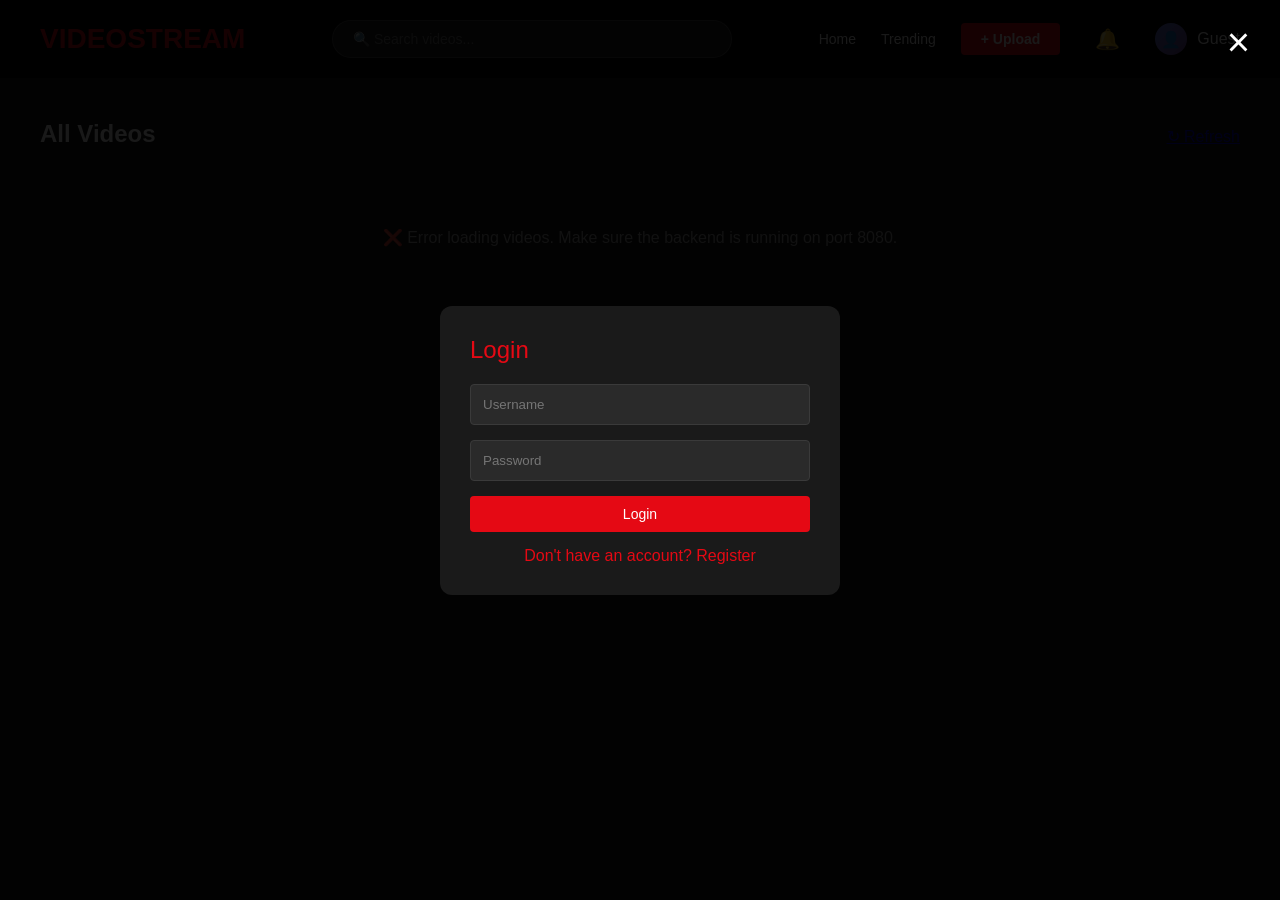
==== src/main/resources/static/index.html @ fa83cc8e "Bad Content in Comment field OK" ====
<!DOCTYPE html>
<html lang="en">
<head>
    <meta charset="UTF-8">
    <meta name="viewport" content="width=device-width, initial-scale=1.0">
    <title>VideoStream - Modern Video Platform</title>
    <link rel="stylesheet" href="css/style.css">
</head>
<body>
<!-- Navbar -->
<nav class="navbar">
    <div class="nav-brand" onclick="location.reload()">VIDEOSTREAM</div>
    <div class="nav-search">
        <input type="text" name="fakeuser" style="display:none" tabindex="-1">
        <input type="password" name="fakepass" style="display:none" tabindex="-1">
        <input type="search" id="searchInput" name="q-<?= Date.now() ?>" placeholder="🔍 Search videos..." onkeyup="searchVideos()" onkeydown="searchKeydown(event)" autocomplete="off" autocapitalize="off" autocorrect="off" spellcheck="false" tabindex="0">
    </div>
    <div class="nav-links">
        <a onclick="showCategory('all')">Home</a>
        <a onclick="showCategory('trending')">Trending</a>
        <a href="#" class="upload-btn-nav" onclick="openUploadModal()">+ Upload</a>
        <div class="notification-bell" id="notificationBell" onclick="toggleNotifications()">
            🔔
            <span class="notification-badge" id="notificationBadge" style="display: none;">0</span>
        </div>
        <div class="notifications-dropdown" id="notificationsDropdown">
            <div class="notif-header">
                <h4>Notifications</h4>
                <a onclick="markAllNotificationsRead()" style="color: #e50914; cursor: pointer; font-size: 12px;">Mark all read</a>
            </div>
            <div id="notificationsList" style="max-height: 400px; overflow-y: auto;"></div>
        </div>
        <div class="user-profile" onclick="toggleProfileDropdown()">
            <div class="user-avatar" id="userAvatar">👤</div>
            <span id="userName">Guest</span>
        </div>
        <div class="profile-dropdown" id="profileDropdown">
            <div style="padding:10px 20px;border-bottom:1px solid #333;display:flex;align-items:center;gap:10px;" id="dropdownUserInfo">
                <div class="user-avatar" id="dropdownAvatar" style="width:32px;height:32px;border-radius:50%;display:flex;align-items:center;justify-content:center;font-size:12px;font-weight:bold;color:#fff;flex-shrink:0;">👤</div>
                <div>
                    <div id="dropdownUserName" style="font-weight:600;">Guest</div>
                    <div style="font-size:11px;color:#888;" id="userEmail">Not logged in</div>
                </div>
            </div>
            <a id="myChannelLink" onclick="if(currentUser){window.location.href='profile.html?userId='+currentUser.id}else{showLogin()}">👤 My Channel</a>
            <a id="loginSignupLink" onclick="showLogin()">🔐 Login / Signup</a>
            <a id="logoutLink" onclick="logout()" style="display:none;">🚪 Logout</a>
        </div>
    </div>
</nav>

<!-- Hero Section -->
<!--
<div class="hero" id="heroSection">
    <div class="hero-content">
        <h1>Unlimited Videos</h1>
        <p>Watch anywhere. Upload anytime. AI-powered content moderation.</p>
        <button class="hero-upload-btn" onclick="openUploadModal()">📤 Upload Your First Video</button>
    </div>
</div>
-->
<div class="container">
    <div class="section" id="savedSection" style="display:none;">
        <div class="section-header">
            <h2 class="section-title">Saved Videos</h2>
        </div>
        <div id="savedContainer">
            <div class="loading">Loading saved videos...</div>
        </div>
    </div>

    <div class="section" id="historySection" style="display:none;">
        <div class="section-header">
            <h2 class="section-title">Watch History</h2>
        </div>
        <div id="historyContainer">
            <div class="loading">Loading history...</div>
        </div>
    </div>

    <div class="section" id="savedPlaylistsSection" style="display:none;">
        <div class="section-header">
            <h2 class="section-title">Saved Playlists</h2>
        </div>
        <div id="savedPlaylistsContainer">
            <div class="loading">Loading saved playlists...</div>
        </div>
    </div>

    <div class="section" id="playlistHistorySection" style="display:none;">
        <div class="section-header">
            <h2 class="section-title">Recent Playlists</h2>
        </div>
        <div id="playlistHistoryContainer">
            <div class="loading">Loading playlist history...</div>
        </div>
    </div>

    <div class="section">
        <div class="section-header">
            <h2 class="section-title" id="sectionTitle">All Videos</h2>
            <a href="#" class="section-link" onclick="refreshVideos()">↻ Refresh</a>
        </div>
        <div id="videosContainer">
            <div class="loading">Loading videos...</div>
        </div>
    </div>
</div>

<!-- Video Player Modal -->
<div id="videoPlayerModal" class="video-player-modal">
    <div class="player-container">
        <span class="close-player" onclick="closeVideoPlayer()">&times;</span>
        <video id="videoPlayer" controls>
            <source id="videoSource" src="" type="video/mp4">
        </video>
        <div class="player-info" id="playerInfo"></div>
        <div class="channel-info-bar">
            <div class="channel-details">
                <div class="channel-avatar" id="channelAvatar">👤</div>
                <div>
                    <div class="channel-name" id="channelName">Channel</div>
                    <div class="subscriber-count" id="subscriberCount">0 subscribers</div>
                </div>
            </div>
            <button class="subscribe-btn" id="subscribeBtn" onclick="subscribeChannel()">Subscribe</button>
        </div>
        <div class="video-actions">
            <div class="like-buttons">
                <div class="like-btn" onclick="likeVideo()">
                    👍 <span id="likeCount">0</span>
                </div>
                <div class="dislike-btn" onclick="dislikeVideo()">
                    👎 <span id="dislikeCount">0</span>
                </div>
            </div>
            <button class="report-btn" onclick="openReportModal()">🚩 Report</button>
            <button class="report-btn" id="playerPlaylistBtn" onclick="showAddToPlaylistModal(currentVideoId)" style="display:none;">📋 Playlist</button>
        </div>
        <div class="interaction-section" id="interactionSection">
            <div class="comments-section">
                <h4>💬 Comments</h4>
                <div class="comment-input">
                    <input type="text" id="commentInput" placeholder="Add a comment...">
                    <button class="btn-primary" onclick="addComment()">Post</button>
                </div>
                <div id="commentsList"></div>
            </div>
        </div>
    </div>
</div>

<!-- Upload Modal -->
<div id="uploadModal" class="modal">
    <span class="close-btn" onclick="closeUploadModal()">&times;</span>
    <div class="modal-content">
        <div class="modal-header">Upload Video</div>
        <div class="upload-area" id="uploadArea">
            <div style="font-size: 48px; margin-bottom: 10px;">📁</div>
            <div>Drag & drop a video file here</div>
            <div style="font-size: 12px; color: #aaa; margin: 10px 0;">or</div>
            <button class="btn-primary" onclick="document.getElementById('fileInput').click()">Browse Files</button>
            <input type="file" id="fileInput" style="display: none;" accept="video/*,.mp4,.mov,.avi,.mkv">
        </div>
        <div style="padding: 0 20px 10px;">
            <input type="text" id="uploadTitle" placeholder="Video title (required)" style="width:100%;padding:10px;margin-bottom:10px;border-radius:6px;border:1px solid #333;background:#1a1a2e;color:#fff;font-family:inherit;box-sizing:border-box;">
            <textarea id="uploadDescription" rows="3" placeholder="Add a description (optional) — use @username to mention users" style="width:100%;padding:10px;border-radius:6px;border:1px solid #333;background:#1a1a2e;color:#fff;resize:vertical;font-family:inherit;box-sizing:border-box;"></textarea>
            <div style="margin-top:8px;display:flex;gap:10px;align-items:center;">
                <label style="color:#aaa;font-size:13px;">Privacy:</label>
                <select id="uploadPrivacy" style="padding:6px 10px;border-radius:4px;border:1px solid #333;background:#1a1a2e;color:#fff;">
                    <option value="public">Public</option>
                    <option value="private">Private</option>
                    <option value="unlisted">Unlisted</option>
                </select>
            </div>
        </div>
        <div class="modal-buttons">
            <button class="btn-secondary" onclick="closeUploadModal()">Cancel</button>
            <button class="btn-primary" onclick="uploadFile()">Upload</button>
        </div>
    </div>
</div>

<!-- Login Modal -->
<div id="loginModal" class="auth-modal">
    <span class="close-btn" onclick="closeLoginModal()">&times;</span>
    <div class="auth-modal-content">
        <div class="auth-modal-header">Login</div>
        <input type="text" id="loginUsername" class="auth-input" placeholder="Username">
        <input type="password" id="loginPassword" class="auth-input" placeholder="Password">
        <button class="btn-primary" style="width: 100%;" onclick="login()">Login</button>
        <div style="margin-top: 15px; text-align: center;">
            <a onclick="showRegister()" style="color: #e50914; cursor: pointer;">Don't have an account? Register</a>
        </div>
    </div>
</div>

<!-- Register Modal -->
<div id="registerModal" class="auth-modal">
    <span class="close-btn" onclick="closeRegisterModal()">&times;</span>
    <div class="auth-modal-content">
        <div class="auth-modal-header">Register</div>
        <input type="text" id="regUsername" class="auth-input" placeholder="Username">
        <input type="email" id="regEmail" class="auth-input" placeholder="Email">
        <input type="password" id="regPassword" class="auth-input" placeholder="Password">
        <button class="btn-primary" style="width: 100%;" onclick="register()">Register</button>
        <div style="margin-top: 15px; text-align: center;">
            <a onclick="showLogin()" style="color: #e50914; cursor: pointer;">Already have an account? Login</a>
        </div>
    </div>
</div>

<!-- Report Modal -->
<div id="reportModal" class="auth-modal">
    <span class="close-btn" onclick="closeReportModal()">&times;</span>
    <div class="auth-modal-content">
        <div class="auth-modal-header">🚩 Report Video</div>
        <select id="reportReason" class="auth-input">
            <option value="SPAM">Spam or misleading</option>
            <option value="INAPPROPRIATE">Inappropriate content</option>
            <option value="COPYRIGHT">Copyright infringement</option>
            <option value="OTHER">Other</option>
        </select>
        <textarea id="reportDescription" class="auth-input" placeholder="Additional details..." rows="3" style="resize: vertical; min-height: 80px;"></textarea>
        <button class="btn-primary" style="width: 100%;" onclick="submitReport()">Submit Report</button>
    </div>
</div>

<script src="js/app.js?v=4"></script>
</body>
</html>
---- src/main/resources/static/css/style.css ----
* {
    margin: 0;
    padding: 0;
    box-sizing: border-box;
}

body {
    font-family: 'Netflix Sans', 'Helvetica Neue', Helvetica, Arial, sans-serif;
    background: #141414;
    color: #fff;
    overflow-x: hidden;
}

/* Header / Navbar */
.navbar {
    position: fixed;
    top: 0;
    width: 100%;
    background: linear-gradient(to bottom, rgba(0,0,0,0.95) 0%, rgba(0,0,0,0.85) 100%);
    padding: 20px 40px;
    z-index: 1000;
    display: flex;
    justify-content: space-between;
    align-items: center;
    transition: all 0.3s ease;
    backdrop-filter: blur(10px);
}

.nav-brand {
    font-size: 28px;
    font-weight: bold;
    color: #e50914;
    text-decoration: none;
    cursor: pointer;
}

.nav-search {
    flex: 1;
    max-width: 400px;
    margin: 0 40px;
}

.nav-search input {
    width: 100%;
    padding: 10px 20px;
    background: rgba(255,255,255,0.1);
    border: 1px solid rgba(255,255,255,0.2);
    border-radius: 25px;
    color: white;
    font-size: 14px;
    transition: all 0.3s;
}

.nav-search input:focus {
    outline: none;
    background: rgba(255,255,255,0.2);
    border-color: #e50914;
}

.nav-links {
    display: flex;
    gap: 25px;
    align-items: center;
}

.nav-links a {
    color: #fff;
    text-decoration: none;
    font-size: 14px;
    transition: color 0.3s;
    cursor: pointer;
}

.nav-links a:hover {
    color: #e50914;
}

.upload-btn-nav {
    background: #e50914;
    padding: 8px 20px;
    border-radius: 4px;
    font-weight: bold;
}

.user-profile {
    display: flex;
    align-items: center;
    gap: 10px;
    cursor: pointer;
    position: relative;
}

.user-avatar {
    width: 32px;
    height: 32px;
    background: linear-gradient(135deg, #667eea, #764ba2);
    border-radius: 50%;
    display: flex;
    align-items: center;
    justify-content: center;
    font-weight: bold;
}

.profile-dropdown {
    position: absolute;
    top: 50px;
    right: 0;
    background: rgba(0,0,0,0.95);
    border-radius: 8px;
    padding: 10px 0;
    min-width: 200px;
    display: none;
    z-index: 1001;
}

.profile-dropdown.show {
    display: block;
}

.profile-dropdown a {
    display: block;
    padding: 10px 20px;
    color: white;
    text-decoration: none;
    font-size: 14px;
    cursor: pointer;
}

.profile-dropdown a:hover {
    background: rgba(255,255,255,0.1);
}

/* Main Container */
.container {
    padding-top: 80px;
    padding-bottom: 40px;
}

/* Hero Section */
.hero {
    height: 60vh;
    background: linear-gradient(135deg, #667eea 0%, #764ba2 100%);
    margin-bottom: 40px;
    position: relative;
    display: flex;
    align-items: center;
    justify-content: center;
    text-align: center;
}

.hero-content {
    z-index: 2;
}

.hero h1 {
    font-size: 56px;
    margin-bottom: 16px;
    animation: fadeInUp 0.8s ease;
}

.hero p {
    font-size: 20px;
    margin-bottom: 30px;
    opacity: 0.9;
}

.hero-upload-btn {
    background: #e50914;
    color: white;
    border: none;
    padding: 15px 40px;
    font-size: 18px;
    border-radius: 4px;
    cursor: pointer;
    transition: transform 0.2s;
}

.hero-upload-btn:hover {
    transform: scale(1.05);
}

/* Sections */
.section {
    margin: 40px 40px;
}

.section-header {
    display: flex;
    justify-content: space-between;
    align-items: baseline;
    margin-bottom: 20px;
}

.section-title {
    font-size: 24px;
    font-weight: bold;
}

/* Video Grid */
.videos-grid {
    display: grid;
    grid-template-columns: repeat(auto-fill, minmax(280px, 1fr));
    gap: 25px;
}

.video-card {
    position: relative;
    border-radius: 8px;
    overflow: hidden;
    cursor: pointer;
    transition: transform 0.3s ease, box-shadow 0.3s ease;
    background: #1a1a1a;
}

.video-card:hover {
    transform: scale(1.08);
    z-index: 10;
    box-shadow: 0 10px 30px rgba(0,0,0,0.5);
    transition: transform 0.2s ease, box-shadow 0.2s ease;
}

.video-card::before {
    content: '';
    position: absolute;
    top: 0;
    left: 0;
    right: 0;
    bottom: 0;
    background: linear-gradient(to bottom, transparent 50%, rgba(0,0,0,0.8) 100%);
    z-index: 1;
    opacity: 0;
    transition: opacity 0.3s ease;
    pointer-events: none;
}

.video-card:hover::before {
    opacity: 1;
}

.video-thumbnail {
    position: relative;
    aspect-ratio: 16/9;
    overflow: hidden;
    background: #0a0a0a;
    display: flex;
    align-items: center;
    justify-content: center;
}

.video-thumbnail img {
    width: 100%;
    height: 100%;
    object-fit: cover;
    transition: transform 0.5s ease;
}

.video-card:hover .video-thumbnail img {
    transform: scale(1.15);
}

/* YouTube-like preview overlay */
.preview-overlay {
    position: absolute;
    top: 0;
    left: 0;
    width: 100%;
    height: 100%;
    background: rgba(0,0,0,0.3);
    display: flex;
    align-items: center;
    justify-content: center;
    opacity: 0;
    transition: opacity 0.3s ease;
    z-index: 3;
}

.video-card:hover .preview-overlay {
    opacity: 1;
}

.preview-overlay::before {
    content: "▶ PREVIEW";
    background: rgba(229, 9, 20, 0.9);
    color: white;
    padding: 8px 16px;
    border-radius: 4px;
    font-size: 12px;
    font-weight: bold;
    transform: scale(0.8);
    transition: transform 0.3s ease;
}

.video-card:hover .preview-overlay::before {
    transform: scale(1);
}

/* Video info expand on hover */
.video-card:hover .video-info {
    background: #222;
    padding-bottom: 16px;
}

/* Shimmer effect for preview simulation */
.video-card:hover .video-thumbnail::after {
    content: '';
    position: absolute;
    top: 0;
    left: -100%;
    width: 100%;
    height: 100%;
    background: linear-gradient(90deg, transparent, rgba(255,255,255,0.1), transparent);
    animation: shimmer 1.5s infinite;
    z-index: 2;
}

@keyframes shimmer {
    0% { left: -100%; }
    100% { left: 100%; }
}

/* Hover preview animation */
@keyframes hoverPreview {
    0%, 100% { transform: scale(1); }
    50% { transform: scale(1.05); }
}

.video-card.hover-preview .video-thumbnail img {
    animation: hoverPreview 0.8s ease infinite;
}

.play-overlay {
    position: absolute;
    top: 50%;
    left: 50%;
    transform: translate(-50%, -50%);
    width: 60px;
    height: 60px;
    background: rgba(229, 9, 20, 0.9);
    border-radius: 50%;
    display: flex;
    align-items: center;
    justify-content: center;
    opacity: 0;
    transition: opacity 0.3s ease;
    z-index: 2;
}

.play-overlay::before {
    content: "▶";
    font-size: 24px;
    color: white;
    margin-left: 4px;
}

.video-card:hover .play-overlay {
    opacity: 1;
}

.status-badge {
    position: absolute;
    top: 10px;
    right: 10px;
    padding: 4px 10px;
    border-radius: 4px;
    font-size: 11px;
    font-weight: bold;
    z-index: 2;
}

.status-approved { background: #4caf50; }
.status-published { background: #2196f3; }
.status-pending { background: #ff9800; }
.status-rejected { background: #f44336; }

.video-info {
    padding: 12px;
}

.video-title {
    font-size: 14px;
    font-weight: 600;
    margin-bottom: 6px;
    white-space: nowrap;
    overflow: hidden;
    text-overflow: ellipsis;
}

.video-meta {
    display: flex;
    gap: 12px;
    font-size: 12px;
    color: #aaa;
}

.channel-row {
    display: flex;
    align-items: center;
    gap: 8px;
    margin: 6px 0;
    cursor: pointer;
    transition: opacity 0.2s;
}
.channel-row:hover {
    opacity: 0.8;
}
.channel-avatar {
    width: 28px;
    height: 28px;
    border-radius: 50%;
    display: flex;
    align-items: center;
    justify-content: center;
    font-size: 12px;
    font-weight: bold;
    color: #fff;
    flex-shrink: 0;
}
.channel-name {
    font-size: 13px;
    color: #ccc;
    font-weight: 500;
    white-space: nowrap;
    overflow: hidden;
    text-overflow: ellipsis;
}

/* Video Player Modal */
.video-player-modal {
    display: none;
    position: fixed;
    top: 0;
    left: 0;
    width: 100%;
    height: 100%;
    background: rgba(0,0,0,0.95);
    z-index: 2000;
    overflow-y: auto;
}

.player-container {
    max-width: 1200px;
    margin: 40px auto;
    position: relative;
}

.player-container video {
    width: 100%;
    border-radius: 8px;
}

.close-player {
    position: absolute;
    top: -30px;
    right: 0;
    font-size: 30px;
    cursor: pointer;
    color: white;
}

.player-info {
    margin-top: 20px;
    color: white;
}

/* Comments & Likes Section */
.interaction-section {
    margin-top: 30px;
    padding: 20px;
    background: #1a1a1a;
    border-radius: 8px;
}

.like-buttons {
    display: flex;
    gap: 20px;
    margin-bottom: 20px;
}

.like-btn, .dislike-btn {
    display: flex;
    align-items: center;
    gap: 8px;
    background: #2a2a2a;
    padding: 8px 16px;
    border-radius: 4px;
    cursor: pointer;
    transition: all 0.3s;
}

.like-btn:hover, .dislike-btn:hover {
    background: #e50914;
}

.like-btn.active { background: #4caf50; }
.dislike-btn.active { background: #f44336; }

.comments-section h4 {
    margin-bottom: 15px;
}

.comment-input {
    display: flex;
    gap: 10px;
    margin-bottom: 20px;
}

.comment-input input {
    flex: 1;
    padding: 10px;
    background: #2a2a2a;
    border: 1px solid #3a3a3a;
    border-radius: 4px;
    color: white;
}

.comment-item {
    padding: 10px 0;
    border-bottom: 1px solid #2a2a2a;
}

.comment-user {
    font-weight: bold;
    color: #e50914;
    margin-bottom: 5px;
}

.comment-text {
    margin-bottom: 5px;
}

.comment-date {
    font-size: 11px;
    color: #666;
}

/* Auth Modals */
.auth-modal {
    display: none;
    position: fixed;
    top: 0;
    left: 0;
    width: 100%;
    height: 100%;
    background: rgba(0,0,0,0.9);
    z-index: 2000;
    align-items: center;
    justify-content: center;
}

.auth-modal-content {
    background: #1a1a1a;
    border-radius: 12px;
    width: 90%;
    max-width: 400px;
    padding: 30px;
}

.auth-modal-header {
    font-size: 24px;
    margin-bottom: 20px;
    color: #e50914;
}

.auth-input {
    width: 100%;
    padding: 12px;
    margin-bottom: 15px;
    background: #2a2a2a;
    border: 1px solid #3a3a3a;
    border-radius: 4px;
    color: white;
}

/* Upload Modal */
.modal {
    display: none;
    position: fixed;
    top: 0;
    left: 0;
    width: 100%;
    height: 100%;
    background: rgba(0,0,0,0.9);
    z-index: 2000;
    align-items: center;
    justify-content: center;
}

.modal-content {
    background: #1a1a1a;
    border-radius: 12px;
    width: 90%;
    max-width: 500px;
    padding: 30px;
}

.modal-header {
    font-size: 24px;
    margin-bottom: 20px;
    color: #e50914;
}

.upload-area {
    border: 2px dashed #333;
    border-radius: 8px;
    padding: 40px;
    text-align: center;
    cursor: pointer;
    transition: all 0.3s;
    margin-bottom: 20px;
}

.upload-area:hover, .upload-area.dragover {
    border-color: #e50914;
    background: rgba(229,9,20,0.1);
}

.btn-primary, .btn-secondary {
    padding: 10px 24px;
    border: none;
    border-radius: 4px;
    cursor: pointer;
    font-size: 14px;
}

.btn-primary {
    background: #e50914;
    color: white;
}

.btn-secondary {
    background: #2a2a2a;
    color: white;
}

.close-btn {
    position: absolute;
    top: 20px;
    right: 30px;
    font-size: 40px;
    cursor: pointer;
    color: white;
}

.toast {
    position: fixed;
    bottom: 30px;
    right: 30px;
    background: #333;
    color: white;
    padding: 12px 24px;
    border-radius: 8px;
    z-index: 3000;
    animation: slideInRight 0.3s ease;
}

.toast.success { background: #4caf50; }
.toast.error { background: #f44336; }

@keyframes slideInRight {
    from {
        transform: translateX(100%);
        opacity: 0;
    }
    to {
        transform: translateX(0);
        opacity: 1;
    }
}

@keyframes fadeInUp {
    from {
        transform: translateY(30px);
        opacity: 0;
    }
    to {
        transform: translateY(0);
        opacity: 1;
    }
}

.loading {
    text-align: center;
    padding: 60px;
    color: #aaa;
}

/* ============ Notification Bell ============ */
.notification-bell {
    position: relative;
    cursor: pointer;
    font-size: 20px;
    padding: 5px 10px;
    transition: all 0.3s;
}

.notification-bell:hover {
    color: #e50914;
}

.notification-badge {
    position: absolute;
    top: -5px;
    right: -5px;
    background: #e50914;
    color: white;
    border-radius: 50%;
    padding: 2px 6px;
    font-size: 10px;
    font-weight: bold;
    min-width: 18px;
    text-align: center;
}

.notifications-dropdown {
    position: absolute;
    top: 50px;
    right: 80px;
    background: #1a1a1a;
    border: 1px solid #333;
    border-radius: 8px;
    padding: 0;
    min-width: 320px;
    max-height: 450px;
    overflow-y: auto;
    display: none;
    z-index: 1001;
}

.notifications-dropdown.show {
    display: block;
}

.notif-header {
    display: flex;
    justify-content: space-between;
    align-items: center;
    padding: 12px 15px;
    border-bottom: 1px solid #333;
    background: #222;
    position: sticky;
    top: 0;
}

.notif-item {
    padding: 12px 15px;
    border-bottom: 1px solid #2a2a2a;
    cursor: pointer;
    transition: background 0.2s;
}

.notif-item:hover {
    background: #2a2a2a;
}

.notif-item.unread {
    background: rgba(229, 9, 20, 0.1);
    border-left: 3px solid #e50914;
}

.notif-type {
    font-size: 11px;
    color: #e50914;
    font-weight: bold;
    margin-bottom: 4px;
}

.notif-message {
    font-size: 13px;
    color: #ddd;
    margin-bottom: 4px;
}

.notif-time {
    font-size: 11px;
    color: #888;
}

/* ============ Channel Info Bar ============ */
.channel-info-bar {
    display: flex;
    justify-content: space-between;
    align-items: center;
    padding: 15px 20px;
    background: #222;
    border-radius: 8px;
    margin-top: 15px;
}

.channel-details {
    display: flex;
    align-items: center;
    gap: 12px;
}

.channel-avatar {
    width: 40px;
    height: 40px;
    background: linear-gradient(135deg, #667eea, #764ba2);
    border-radius: 50%;
    display: flex;
    align-items: center;
    justify-content: center;
    font-size: 20px;
}

.channel-name {
    font-weight: bold;
    font-size: 14px;
}

.subscriber-count {
    font-size: 12px;
    color: #aaa;
}

.subscribe-btn {
    background: #e50914;
    color: white;
    border: none;
    padding: 8px 20px;
    border-radius: 4px;
    cursor: pointer;
    font-weight: bold;
    font-size: 14px;
    transition: all 0.3s;
}

.subscribe-btn:hover {
    background: #ff1a25;
}

.subscribe-btn.subscribed {
    background: #444;
    color: #ddd;
}

/* ============ Video Actions ============ */
.video-actions {
    display: flex;
    justify-content: space-between;
    align-items: center;
    margin: 15px 0;
    padding: 0 5px;
}

.report-btn {
    background: transparent;
    border: 1px solid #444;
    color: #aaa;
    padding: 6px 12px;
    border-radius: 4px;
    cursor: pointer;
    font-size: 12px;
    transition: all 0.3s;
}

.report-btn:hover {
    border-color: #e50914;
    color: #e50914;
}

/* ============ Profile Page ============ */
.profile-header {
    display: flex;
    align-items: center;
    gap: 24px;
    padding: 40px;
    max-width: 1200px;
    margin: 0 auto;
}
.profile-avatar {
    width: 96px;
    height: 96px;
    border-radius: 50%;
    display: flex;
    align-items: center;
    justify-content: center;
    font-size: 36px;
    font-weight: bold;
    color: #fff;
    flex-shrink: 0;
}
.profile-info {
    flex: 1;
}
.profile-info h1 {
    font-size: 28px;
    margin: 0 0 4px 0;
}
.profile-info p {
    color: #aaa;
    margin: 4px 0;
    font-size: 14px;
}
.profile-actions {
    display: flex;
    gap: 10px;
    margin-top: 12px;
}
.profile-actions button {
    padding: 8px 20px;
    border: none;
    border-radius: 4px;
    cursor: pointer;
    font-size: 13px;
    font-weight: 600;
    transition: opacity 0.2s;
}
.profile-actions button:hover {
    opacity: 0.8;
}
.btn-edit-profile {
    background: #333;
    color: #fff;
}
.btn-delete-video {
    background: #e50914;
    color: #fff;
    font-size: 11px;
    padding: 4px 10px;
    border: none;
    border-radius: 3px;
    cursor: pointer;
    opacity: 0;
    transition: opacity 0.2s;
    position: absolute;
    top: 8px;
    right: 8px;
    z-index: 5;
}
.video-card:hover .btn-delete-video {
    opacity: 1;
}
.btn-edit-video {
    background: #2196f3;
    color: #fff;
    font-size: 11px;
    padding: 4px 10px;
    border: none;
    border-radius: 3px;
    cursor: pointer;
    opacity: 0;
    transition: opacity 0.2s;
    position: absolute;
    top: 8px;
    left: 8px;
    z-index: 5;
}
.video-card:hover .btn-edit-video {
    opacity: 1;
}
.color-picker {
    display: flex;
    gap: 8px;
    margin-top: 8px;
    flex-wrap: wrap;
}
.color-swatch {
    width: 32px;
    height: 32px;
    border-radius: 50%;
    cursor: pointer;
    border: 2px solid transparent;
    transition: transform 0.2s;
}
.color-swatch:hover {
    transform: scale(1.15);
}
.color-swatch.selected {
    border-color: #fff;
    transform: scale(1.15);
}
.edit-modal {
    display: none;
    position: fixed;
    top: 0; left: 0; width: 100%; height: 100%;
    background: rgba(0,0,0,0.8);
    z-index: 2000;
    align-items: center;
    justify-content: center;
}
.edit-modal.show {
    display: flex;
}
.edit-modal-content {
    background: #1a1a2e;
    padding: 30px;
    border-radius: 12px;
    width: 90%;
    max-width: 500px;
}
.edit-modal-content h2 {
    margin: 0 0 20px 0;
}
.edit-modal-content input,
.edit-modal-content textarea {
    width: 100%;
    padding: 10px;
    margin-bottom: 12px;
    border: 1px solid #333;
    border-radius: 6px;
    background: #16213e;
    color: #fff;
    font-family: inherit;
    box-sizing: border-box;
}
.edit-modal-actions {
    display: flex;
    gap: 10px;
    justify-content: flex-end;
    margin-top: 16px;
}

.mention-item:hover {
    background: #333;
}
.mention-item.selected {
    background: #333;
}
.mention-link {
    color: #4fc3f7;
    text-decoration: none;
    font-weight: 500;
}
.mention-link:hover {
    text-decoration: underline;
}

/* ============ PLAYLIST STYLES ============ */

.playlist-grid {
    display: grid;
    grid-template-columns: repeat(auto-fill, minmax(220px, 1fr));
    gap: 16px;
}
.playlist-card {
    background: #1a1a2e;
    border-radius: 8px;
    overflow: hidden;
    cursor: pointer;
    transition: transform 0.2s, box-shadow 0.2s;
}
.playlist-card:hover {
    transform: translateY(-2px);
    box-shadow: 0 6px 20px rgba(0,0,0,0.3);
}
.pl-thumbnails {
    display: grid;
    grid-template-columns: 1fr 1fr;
    grid-template-rows: 1fr 1fr;
    height: 130px;
    background: #16213e;
}
.pl-thumbnails img {
    width: 100%;
    height: 100%;
    object-fit: cover;
}
.pl-thumb-placeholder {
    display: flex;
    align-items: center;
    justify-content: center;
    background: #16213e;
    font-size: 24px;
}
.pl-info {
    padding: 12px;
}
.pl-name {
    font-weight: 600;
    font-size: 14px;
    margin-bottom: 4px;
    white-space: nowrap;
    overflow: hidden;
    text-overflow: ellipsis;
}
.pl-meta {
    font-size: 12px;
    color: #888;
}
.playlist-add-btn {
    background: none;
    border: none;
    color: #888;
    cursor: pointer;
    font-size: 16px;
    padding: 2px 6px;
    border-radius: 4px;
    transition: background 0.2s;
}
.playlist-add-btn:hover {
    background: #333;
}

/* Playlist header */
.playlist-header {
    display: flex;
    gap: 24px;
    padding: 24px 0;
    border-bottom: 1px solid #333;
    margin-bottom: 20px;
}
.playlist-header-info {
    flex: 1;
}

/* Playlist video list */
.playlist-video-list {
    display: flex;
    flex-direction: column;
}
.playlist-video-item {
    display: flex;
    align-items: center;
    gap: 12px;
    padding: 8px 12px;
    border-radius: 6px;
    cursor: pointer;
    transition: background 0.2s;
}
.playlist-video-item:hover {
    background: #1a1a2e;
}
.pl-video-num {
    min-width: 24px;
    color: #888;
    font-size: 13px;
    text-align: center;
}
.pl-video-thumb {
    width: 160px;
    height: 90px;
    flex-shrink: 0;
    border-radius: 4px;
    overflow: hidden;
    background: #16213e;
}
.pl-video-thumb img {
    width: 100%;
    height: 100%;
    object-fit: cover;
}
.pl-video-info {
    flex: 1;
    min-width: 0;
}
.pl-video-title {
    font-weight: 500;
    font-size: 14px;
    margin-bottom: 4px;
    white-space: nowrap;
    overflow: hidden;
    text-overflow: ellipsis;
}
.pl-video-channel {
    font-size: 12px;
    color: #888;
}

/* Playlist sidebar on watch page */
.playlist-sidebar-header {
    padding: 12px;
    border-bottom: 1px solid #333;
    margin-bottom: 8px;
}
.playlist-sidebar-item {
    display: flex;
    align-items: center;
    gap: 8px;
    padding: 6px 12px;
    cursor: pointer;
    border-radius: 4px;
    transition: background 0.2s;
}
.playlist-sidebar-item:hover {
    background: #1a1a2e;
}
.playlist-sidebar-item.current {
    background: #1a1a2e;
    border-left: 3px solid #e50914;
}
.pl-sidebar-num {
    min-width: 20px;
    font-size: 12px;
    color: #888;
    text-align: center;
}
.pl-sidebar-thumb {
    width: 80px;
    height: 45px;
    flex-shrink: 0;
    border-radius: 3px;
    overflow: hidden;
    background: #16213e;
}
.pl-sidebar-thumb img {
    width: 100%;
    height: 100%;
    object-fit: cover;
}
.pl-sidebar-info {
    flex: 1;
    min-width: 0;
}
.pl-sidebar-title {
    font-size: 12px;
    font-weight: 500;
    white-space: nowrap;
    overflow: hidden;
    text-overflow: ellipsis;
}
.pl-sidebar-channel {
    font-size: 11px;
    color: #888;
}

/* Add to playlist modal */
.pl-select-item {
    display: flex;
    justify-content: space-between;
    align-items: center;
    padding: 10px 14px;
    cursor: pointer;
    border-radius: 4px;
    transition: background 0.2s;
}
.pl-select-item:hover {
    background: #1a1a2e;
}

.btn-danger-small {
    background: #e50914;
    color: #fff;
    border: none;
    border-radius: 4px;
    padding: 4px 8px;
    cursor: pointer;
    font-size: 12px;
}
.btn-danger-small:hover {
    background: #b2070f;
}

.btn-danger {
    background: #e50914;
    color: #fff;
    border: none;
    border-radius: 4px;
    padding: 8px 16px;
    cursor: pointer;
    font-weight: 600;
}
.btn-danger:hover {
    background: #b2070f;
}

.btn-primary.saved {
    background: #333;
    color: #e50914;
}
.btn-primary.saved:hover {
    background: #444;
}

/* ============ PROFILE TABS ============ */

.profile-tabs {
    display: flex;
    gap: 0;
    border-bottom: 2px solid #333;
    margin-bottom: 20px;
}
.profile-tab {
    background: none;
    border: none;
    color: #888;
    padding: 10px 24px;
    cursor: pointer;
    font-size: 14px;
    font-weight: 600;
    font-family: inherit;
    border-bottom: 2px solid transparent;
    margin-bottom: -2px;
    transition: color 0.2s, border-color 0.2s;
}
.profile-tab:hover {
    color: #fff;
}
.profile-tab.active {
    color: #e50914;
    border-bottom-color: #e50914;
}
.profile-tab-content {
    display: none;
}
.profile-tab-content.active {
    display: block;
}

/* ============ HORIZONTAL SCROLL SECTIONS ============ */

.scroll-x {
    display: flex;
    gap: 16px;
    overflow-x: auto;
    padding-bottom: 8px;
    scroll-snap-type: x mandatory;
    -webkit-overflow-scrolling: touch;
}
.scroll-x::-webkit-scrollbar {
    height: 6px;
}
.scroll-x::-webkit-scrollbar-track {
    background: #1a1a2e;
    border-radius: 3px;
}
.scroll-x::-webkit-scrollbar-thumb {
    background: #333;
    border-radius: 3px;
}
.scroll-x::-webkit-scrollbar-thumb:hover {
    background: #555;
}
.scroll-x > .video-card {
    flex: 0 0 auto;
    width: 280px;
    scroll-snap-align: start;
}
.scroll-x > .playlist-card {
    flex: 0 0 auto;
    width: 240px;
    scroll-snap-align: start;
}

/* ============ Content Moderation Warning ============ */
.mod-warning {
    background: rgba(229, 9, 20, 0.15);
    border: 1px solid #e50914;
    color: #e50914;
    padding: 8px 12px;
    border-radius: 6px;
    font-size: 13px;
    margin-top: 8px;
}
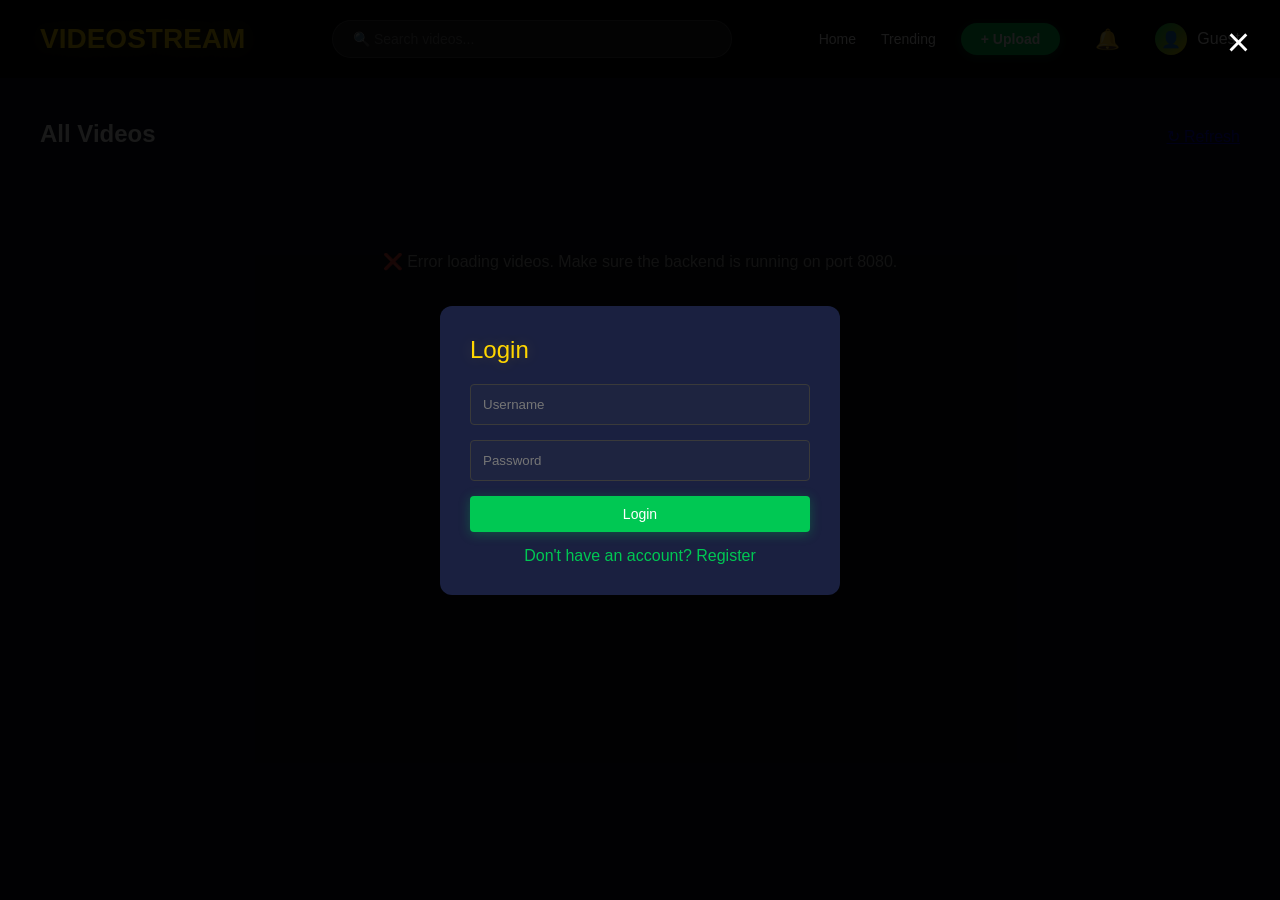
==== commit f3703965: "Filter + Design OK" ====
--- a/src/main/resources/static/index.html
+++ b/src/main/resources/static/index.html
@@ -26,7 +26,7 @@
         <div class="notifications-dropdown" id="notificationsDropdown">
             <div class="notif-header">
                 <h4>Notifications</h4>
-                <a onclick="markAllNotificationsRead()" style="color: #e50914; cursor: pointer; font-size: 12px;">Mark all read</a>
+                <a onclick="markAllNotificationsRead()" style="color: #00c853; cursor: pointer; font-size: 12px;">Mark all read</a>
             </div>
             <div id="notificationsList" style="max-height: 400px; overflow-y: auto;"></div>
         </div>
@@ -43,6 +43,7 @@
                 </div>
             </div>
             <a id="myChannelLink" onclick="if(currentUser){window.location.href='profile.html?userId='+currentUser.id}else{showLogin()}">👤 My Channel</a>
+            <a id="adminPanelLink" onclick="window.location.href='admin.html'" style="display:none;">🛡️ Admin Panel</a>
             <a id="loginSignupLink" onclick="showLogin()">🔐 Login / Signup</a>
             <a id="logoutLink" onclick="logout()" style="display:none;">🚪 Logout</a>
         </div>
@@ -60,6 +61,15 @@
 </div>
 -->
 <div class="container">
+    <div class="section" id="recommendedSection" style="display:none;">
+        <div class="section-header">
+            <h2 class="section-title">Recommended For You</h2>
+        </div>
+        <div id="recommendedContainer">
+            <div class="loading">Loading recommendations...</div>
+        </div>
+    </div>
+
     <div class="section" id="savedSection" style="display:none;">
         <div class="section-header">
             <h2 class="section-title">Saved Videos</h2>
@@ -101,6 +111,7 @@
             <h2 class="section-title" id="sectionTitle">All Videos</h2>
             <a href="#" class="section-link" onclick="refreshVideos()">↻ Refresh</a>
         </div>
+        <div id="filterChips" class="filter-chips"></div>
         <div id="videosContainer">
             <div class="loading">Loading videos...</div>
         </div>
@@ -190,7 +201,7 @@
         <input type="password" id="loginPassword" class="auth-input" placeholder="Password">
         <button class="btn-primary" style="width: 100%;" onclick="login()">Login</button>
         <div style="margin-top: 15px; text-align: center;">
-            <a onclick="showRegister()" style="color: #e50914; cursor: pointer;">Don't have an account? Register</a>
+            <a onclick="showRegister()" style="color: #00c853; cursor: pointer;">Don't have an account? Register</a>
         </div>
     </div>
 </div>
@@ -205,7 +216,7 @@
         <input type="password" id="regPassword" class="auth-input" placeholder="Password">
         <button class="btn-primary" style="width: 100%;" onclick="register()">Register</button>
         <div style="margin-top: 15px; text-align: center;">
-            <a onclick="showLogin()" style="color: #e50914; cursor: pointer;">Already have an account? Login</a>
+            <a onclick="showLogin()" style="color: #00c853; cursor: pointer;">Already have an account? Login</a>
         </div>
     </div>
 </div>
@@ -226,6 +237,6 @@
     </div>
 </div>
 
-<script src="js/app.js?v=4"></script>
+<script src="js/app.js?v=7"></script>
 </body>
 </html>
--- a/src/main/resources/static/css/style.css
+++ b/src/main/resources/static/css/style.css
@@ -6,7 +6,7 @@
 
 body {
     font-family: 'Netflix Sans', 'Helvetica Neue', Helvetica, Arial, sans-serif;
-    background: #141414;
+    background: #0a0e1a;
     color: #fff;
     overflow-x: hidden;
 }
@@ -29,9 +29,10 @@
 .nav-brand {
     font-size: 28px;
     font-weight: bold;
-    color: #e50914;
+    color: #ffd600;
     text-decoration: none;
     cursor: pointer;
+    text-shadow: 0 0 20px rgba(255,214,0,0.3);
 }
 
 .nav-search {
@@ -54,7 +55,7 @@
 .nav-search input:focus {
     outline: none;
     background: rgba(255,255,255,0.2);
-    border-color: #e50914;
+    border-color: #00c853;
 }
 
 .nav-links {
@@ -72,14 +73,15 @@
 }
 
 .nav-links a:hover {
-    color: #e50914;
+    color: #00c853;
 }
 
 .upload-btn-nav {
-    background: #e50914;
+    background: #00c853;
     padding: 8px 20px;
-    border-radius: 4px;
+    border-radius: 20px;
     font-weight: bold;
+    box-shadow: 0 2px 10px rgba(0,200,83,0.3);
 }
 
 .user-profile {
@@ -93,7 +95,7 @@
 .user-avatar {
     width: 32px;
     height: 32px;
-    background: linear-gradient(135deg, #667eea, #764ba2);
+    background: linear-gradient(135deg, #00c853, #ffd600);
     border-radius: 50%;
     display: flex;
     align-items: center;
@@ -139,7 +141,7 @@
 /* Hero Section */
 .hero {
     height: 60vh;
-    background: linear-gradient(135deg, #667eea 0%, #764ba2 100%);
+    background: linear-gradient(135deg, #0a0e1a 0%, #00c853 50%, #ffd600 100%);
     margin-bottom: 40px;
     position: relative;
     display: flex;
@@ -156,6 +158,7 @@
     font-size: 56px;
     margin-bottom: 16px;
     animation: fadeInUp 0.8s ease;
+    text-shadow: 0 0 30px rgba(0,200,83,0.4);
 }
 
 .hero p {
@@ -165,18 +168,21 @@
 }
 
 .hero-upload-btn {
-    background: #e50914;
+    background: linear-gradient(135deg, #00c853, #009624);
     color: white;
     border: none;
     padding: 15px 40px;
     font-size: 18px;
-    border-radius: 4px;
-    cursor: pointer;
-    transition: transform 0.2s;
+    border-radius: 30px;
+    cursor: pointer;
+    transition: transform 0.2s, box-shadow 0.2s;
+    box-shadow: 0 4px 20px rgba(0,200,83,0.4);
+    font-weight: bold;
 }
 
 .hero-upload-btn:hover {
     transform: scale(1.05);
+    box-shadow: 0 6px 30px rgba(0,200,83,0.6);
 }
 
 /* Sections */
@@ -209,13 +215,13 @@
     overflow: hidden;
     cursor: pointer;
     transition: transform 0.3s ease, box-shadow 0.3s ease;
-    background: #1a1a1a;
+    background: #141a2e;
 }
 
 .video-card:hover {
     transform: scale(1.08);
     z-index: 10;
-    box-shadow: 0 10px 30px rgba(0,0,0,0.5);
+    box-shadow: 0 10px 30px rgba(0,200,83,0.25);
     transition: transform 0.2s ease, box-shadow 0.2s ease;
 }
 
@@ -280,7 +286,7 @@
 
 .preview-overlay::before {
     content: "▶ PREVIEW";
-    background: rgba(229, 9, 20, 0.9);
+    background: rgba(0, 200, 83, 0.9);
     color: white;
     padding: 8px 16px;
     border-radius: 4px;
@@ -296,7 +302,7 @@
 
 /* Video info expand on hover */
 .video-card:hover .video-info {
-    background: #222;
+    background: #1a2040;
     padding-bottom: 16px;
 }
 
@@ -335,7 +341,7 @@
     transform: translate(-50%, -50%);
     width: 60px;
     height: 60px;
-    background: rgba(229, 9, 20, 0.9);
+    background: rgba(0, 200, 83, 0.9);
     border-radius: 50%;
     display: flex;
     align-items: center;
@@ -367,10 +373,10 @@
     z-index: 2;
 }
 
-.status-approved { background: #4caf50; }
-.status-published { background: #2196f3; }
-.status-pending { background: #ff9800; }
-.status-rejected { background: #f44336; }
+.status-approved { background: #00c853; }
+.status-published { background: #2979ff; }
+.status-pending { background: #ff9100; }
+.status-rejected { background: #ff1744; }
 
 .video-info {
     padding: 12px;
@@ -466,7 +472,7 @@
 .interaction-section {
     margin-top: 30px;
     padding: 20px;
-    background: #1a1a1a;
+    background: #1a2040;
     border-radius: 8px;
 }
 
@@ -480,7 +486,7 @@
     display: flex;
     align-items: center;
     gap: 8px;
-    background: #2a2a2a;
+    background: #1e2440;
     padding: 8px 16px;
     border-radius: 4px;
     cursor: pointer;
@@ -488,11 +494,11 @@
 }
 
 .like-btn:hover, .dislike-btn:hover {
-    background: #e50914;
-}
-
-.like-btn.active { background: #4caf50; }
-.dislike-btn.active { background: #f44336; }
+    background: #00c853;
+}
+
+.like-btn.active { background: #00c853; }
+.dislike-btn.active { background: #ff1744; }
 
 .comments-section h4 {
     margin-bottom: 15px;
@@ -507,7 +513,7 @@
 .comment-input input {
     flex: 1;
     padding: 10px;
-    background: #2a2a2a;
+    background: #1e2440;
     border: 1px solid #3a3a3a;
     border-radius: 4px;
     color: white;
@@ -515,12 +521,12 @@
 
 .comment-item {
     padding: 10px 0;
-    border-bottom: 1px solid #2a2a2a;
+    border-bottom: 1px solid #1e2440;
 }
 
 .comment-user {
     font-weight: bold;
-    color: #e50914;
+    color: #00c853;
     margin-bottom: 5px;
 }
 
@@ -548,7 +554,7 @@
 }
 
 .auth-modal-content {
-    background: #1a1a1a;
+    background: #1a2040;
     border-radius: 12px;
     width: 90%;
     max-width: 400px;
@@ -558,14 +564,15 @@
 .auth-modal-header {
     font-size: 24px;
     margin-bottom: 20px;
-    color: #e50914;
+    color: #ffd600;
+    text-shadow: 0 0 15px rgba(255,214,0,0.2);
 }
 
 .auth-input {
     width: 100%;
     padding: 12px;
     margin-bottom: 15px;
-    background: #2a2a2a;
+    background: #1e2440;
     border: 1px solid #3a3a3a;
     border-radius: 4px;
     color: white;
@@ -586,7 +593,7 @@
 }
 
 .modal-content {
-    background: #1a1a1a;
+    background: #1a2040;
     border-radius: 12px;
     width: 90%;
     max-width: 500px;
@@ -596,7 +603,7 @@
 .modal-header {
     font-size: 24px;
     margin-bottom: 20px;
-    color: #e50914;
+    color: #00c853;
 }
 
 .upload-area {
@@ -610,8 +617,8 @@
 }
 
 .upload-area:hover, .upload-area.dragover {
-    border-color: #e50914;
-    background: rgba(229,9,20,0.1);
+    border-color: #00c853;
+    background: rgba(0,200,83,0.1);
 }
 
 .btn-primary, .btn-secondary {
@@ -623,12 +630,13 @@
 }
 
 .btn-primary {
-    background: #e50914;
+    background: #00c853;
     color: white;
+    box-shadow: 0 2px 12px rgba(0,200,83,0.3);
 }
 
 .btn-secondary {
-    background: #2a2a2a;
+    background: #1e2440;
     color: white;
 }
 
@@ -653,8 +661,8 @@
     animation: slideInRight 0.3s ease;
 }
 
-.toast.success { background: #4caf50; }
-.toast.error { background: #f44336; }
+.toast.success { background: #00c853; }
+.toast.error { background: #ff1744; }
 
 @keyframes slideInRight {
     from {
@@ -694,14 +702,14 @@
 }
 
 .notification-bell:hover {
-    color: #e50914;
+    color: #00c853;
 }
 
 .notification-badge {
     position: absolute;
     top: -5px;
     right: -5px;
-    background: #e50914;
+    background: #00c853;
     color: white;
     border-radius: 50%;
     padding: 2px 6px;
@@ -715,8 +723,8 @@
     position: absolute;
     top: 50px;
     right: 80px;
-    background: #1a1a1a;
-    border: 1px solid #333;
+    background: #1a2040;
+    border: 1px solid #2a3050;
     border-radius: 8px;
     padding: 0;
     min-width: 320px;
@@ -735,31 +743,31 @@
     justify-content: space-between;
     align-items: center;
     padding: 12px 15px;
-    border-bottom: 1px solid #333;
-    background: #222;
+    border-bottom: 1px solid #2a3050;
+    background: #1a2040;
     position: sticky;
     top: 0;
 }
 
 .notif-item {
     padding: 12px 15px;
-    border-bottom: 1px solid #2a2a2a;
+    border-bottom: 1px solid #1e2440;
     cursor: pointer;
     transition: background 0.2s;
 }
 
 .notif-item:hover {
-    background: #2a2a2a;
+    background: #1e2440;
 }
 
 .notif-item.unread {
     background: rgba(229, 9, 20, 0.1);
-    border-left: 3px solid #e50914;
+    border-left: 3px solid #00c853;
 }
 
 .notif-type {
     font-size: 11px;
-    color: #e50914;
+    color: #00c853;
     font-weight: bold;
     margin-bottom: 4px;
 }
@@ -781,7 +789,7 @@
     justify-content: space-between;
     align-items: center;
     padding: 15px 20px;
-    background: #222;
+    background: #1a2040;
     border-radius: 8px;
     margin-top: 15px;
 }
@@ -795,7 +803,7 @@
 .channel-avatar {
     width: 40px;
     height: 40px;
-    background: linear-gradient(135deg, #667eea, #764ba2);
+    background: linear-gradient(135deg, #00c853, #ffd600);
     border-radius: 50%;
     display: flex;
     align-items: center;
@@ -814,7 +822,7 @@
 }
 
 .subscribe-btn {
-    background: #e50914;
+    background: #00c853;
     color: white;
     border: none;
     padding: 8px 20px;
@@ -826,7 +834,7 @@
 }
 
 .subscribe-btn:hover {
-    background: #ff1a25;
+    background: #009624;
 }
 
 .subscribe-btn.subscribed {
@@ -855,8 +863,8 @@
 }
 
 .report-btn:hover {
-    border-color: #e50914;
-    color: #e50914;
+    border-color: #00c853;
+    color: #00c853;
 }
 
 /* ============ Profile Page ============ */
@@ -914,7 +922,7 @@
     color: #fff;
 }
 .btn-delete-video {
-    background: #e50914;
+    background: #ff1744;
     color: #fff;
     font-size: 11px;
     padding: 4px 10px;
@@ -983,7 +991,7 @@
     display: flex;
 }
 .edit-modal-content {
-    background: #1a1a2e;
+    background: #141a2e;
     padding: 30px;
     border-radius: 12px;
     width: 90%;
@@ -997,9 +1005,9 @@
     width: 100%;
     padding: 10px;
     margin-bottom: 12px;
-    border: 1px solid #333;
+    border: 1px solid #2a3050;
     border-radius: 6px;
-    background: #16213e;
+    background: #1a2040;
     color: #fff;
     font-family: inherit;
     box-sizing: border-box;
@@ -1034,7 +1042,7 @@
     gap: 16px;
 }
 .playlist-card {
-    background: #1a1a2e;
+    background: #141a2e;
     border-radius: 8px;
     overflow: hidden;
     cursor: pointer;
@@ -1049,7 +1057,7 @@
     grid-template-columns: 1fr 1fr;
     grid-template-rows: 1fr 1fr;
     height: 130px;
-    background: #16213e;
+    background: #1a2040;
 }
 .pl-thumbnails img {
     width: 100%;
@@ -1060,7 +1068,7 @@
     display: flex;
     align-items: center;
     justify-content: center;
-    background: #16213e;
+    background: #1a2040;
     font-size: 24px;
 }
 .pl-info {
@@ -1097,7 +1105,7 @@
     display: flex;
     gap: 24px;
     padding: 24px 0;
-    border-bottom: 1px solid #333;
+    border-bottom: 1px solid #2a3050;
     margin-bottom: 20px;
 }
 .playlist-header-info {
@@ -1119,7 +1127,7 @@
     transition: background 0.2s;
 }
 .playlist-video-item:hover {
-    background: #1a1a2e;
+    background: #141a2e;
 }
 .pl-video-num {
     min-width: 24px;
@@ -1133,7 +1141,7 @@
     flex-shrink: 0;
     border-radius: 4px;
     overflow: hidden;
-    background: #16213e;
+    background: #1a2040;
 }
 .pl-video-thumb img {
     width: 100%;
@@ -1160,7 +1168,7 @@
 /* Playlist sidebar on watch page */
 .playlist-sidebar-header {
     padding: 12px;
-    border-bottom: 1px solid #333;
+    border-bottom: 1px solid #2a3050;
     margin-bottom: 8px;
 }
 .playlist-sidebar-item {
@@ -1173,11 +1181,11 @@
     transition: background 0.2s;
 }
 .playlist-sidebar-item:hover {
-    background: #1a1a2e;
+    background: #141a2e;
 }
 .playlist-sidebar-item.current {
-    background: #1a1a2e;
-    border-left: 3px solid #e50914;
+    background: #141a2e;
+    border-left: 3px solid #00c853;
 }
 .pl-sidebar-num {
     min-width: 20px;
@@ -1191,7 +1199,7 @@
     flex-shrink: 0;
     border-radius: 3px;
     overflow: hidden;
-    background: #16213e;
+    background: #1a2040;
 }
 .pl-sidebar-thumb img {
     width: 100%;
@@ -1225,11 +1233,11 @@
     transition: background 0.2s;
 }
 .pl-select-item:hover {
-    background: #1a1a2e;
+    background: #141a2e;
 }
 
 .btn-danger-small {
-    background: #e50914;
+    background: #ff1744;
     color: #fff;
     border: none;
     border-radius: 4px;
@@ -1238,11 +1246,11 @@
     font-size: 12px;
 }
 .btn-danger-small:hover {
-    background: #b2070f;
+    background: #d50000;
 }
 
 .btn-danger {
-    background: #e50914;
+    background: #ff1744;
     color: #fff;
     border: none;
     border-radius: 4px;
@@ -1251,12 +1259,12 @@
     font-weight: 600;
 }
 .btn-danger:hover {
-    background: #b2070f;
+    background: #d50000;
 }
 
 .btn-primary.saved {
     background: #333;
-    color: #e50914;
+    color: #00c853;
 }
 .btn-primary.saved:hover {
     background: #444;
@@ -1267,7 +1275,7 @@
 .profile-tabs {
     display: flex;
     gap: 0;
-    border-bottom: 2px solid #333;
+    border-bottom: 2px solid #2a3050;
     margin-bottom: 20px;
 }
 .profile-tab {
@@ -1287,14 +1295,71 @@
     color: #fff;
 }
 .profile-tab.active {
-    color: #e50914;
-    border-bottom-color: #e50914;
+    color: #00c853;
+    border-bottom-color: #00c853;
 }
 .profile-tab-content {
     display: none;
 }
 .profile-tab-content.active {
     display: block;
+}
+
+/* ============ FILTER CHIPS ============ */
+
+.filter-chips {
+    display: flex;
+    gap: 8px;
+    overflow-x: auto;
+    padding: 8px 0 16px;
+    white-space: nowrap;
+    -webkit-overflow-scrolling: touch;
+}
+
+.filter-chips::-webkit-scrollbar {
+    height: 0;
+}
+
+.filter-chip {
+    display: inline-flex;
+    align-items: center;
+    padding: 6px 16px;
+    border-radius: 20px;
+    border: 1px solid #2a3050;
+    background: transparent;
+    color: #ccc;
+    cursor: pointer;
+    font-size: 13px;
+    font-family: inherit;
+    transition: all 0.2s;
+    flex-shrink: 0;
+}
+
+.filter-chip:hover {
+    background: #1e2440;
+    color: #fff;
+}
+
+.filter-chip.active {
+    background: #00c853;
+    border-color: #00c853;
+    color: #fff;
+    font-weight: 600;
+}
+
+.filter-chip.entity-chip {
+    border-color: #ffd600;
+    color: #ffd600;
+}
+
+.filter-chip.entity-chip:hover {
+    background: rgba(255,214,0,0.1);
+}
+
+.filter-chip.entity-chip.active {
+    background: #ffd600;
+    border-color: #ffd600;
+    color: #0a0e1a;
 }
 
 /* ============ HORIZONTAL SCROLL SECTIONS ============ */
@@ -1311,15 +1376,15 @@
     height: 6px;
 }
 .scroll-x::-webkit-scrollbar-track {
-    background: #1a1a2e;
+    background: #141a2e;
     border-radius: 3px;
 }
 .scroll-x::-webkit-scrollbar-thumb {
-    background: #333;
+    background: #2a3050;
     border-radius: 3px;
 }
 .scroll-x::-webkit-scrollbar-thumb:hover {
-    background: #555;
+    background: #00c853;
 }
 .scroll-x > .video-card {
     flex: 0 0 auto;
@@ -1334,11 +1399,143 @@
 
 /* ============ Content Moderation Warning ============ */
 .mod-warning {
-    background: rgba(229, 9, 20, 0.15);
-    border: 1px solid #e50914;
-    color: #e50914;
+    background: rgba(255,214,0,0.15);
+    border: 1px solid #ffd600;
+    color: #ffd600;
     padding: 8px 12px;
     border-radius: 6px;
     font-size: 13px;
     margin-top: 8px;
 }
+
+/* ============ ADMIN PANEL ============ */
+
+.admin-container {
+    max-width: 1200px;
+    margin: 0 auto;
+    padding: 100px 20px 40px;
+}
+.admin-header {
+    margin-bottom: 30px;
+}
+.admin-header h1 {
+    margin: 0 0 20px 0;
+    font-size: 28px;
+}
+.admin-tabs {
+    display: flex;
+    gap: 0;
+    border-bottom: 2px solid #2a3050;
+    margin-bottom: 24px;
+}
+.admin-tab {
+    background: none;
+    border: none;
+    color: #888;
+    padding: 10px 24px;
+    cursor: pointer;
+    font-size: 14px;
+    font-weight: 600;
+    font-family: inherit;
+    border-bottom: 2px solid transparent;
+    margin-bottom: -2px;
+    transition: color 0.2s, border-color 0.2s;
+}
+.admin-tab:hover {
+    color: #fff;
+}
+.admin-tab.active {
+    color: #00c853;
+    border-bottom-color: #00c853;
+}
+.admin-tab-content {
+    display: none;
+}
+.admin-tab-content.active {
+    display: block;
+}
+.admin-section-header {
+    display: flex;
+    justify-content: space-between;
+    align-items: center;
+    margin-bottom: 20px;
+}
+.admin-section-header h2 {
+    margin: 0;
+    font-size: 20px;
+}
+.stats-grid {
+    display: grid;
+    grid-template-columns: repeat(auto-fill, minmax(160px, 1fr));
+    gap: 16px;
+    margin-bottom: 30px;
+}
+.stat-card {
+    background: #141a2e;
+    border-radius: 10px;
+    padding: 24px;
+    text-align: center;
+    border: 1px solid #2a2a3e;
+}
+.stat-card.warning {
+    border-color: #ff9800;
+}
+.stat-value {
+    font-size: 36px;
+    font-weight: bold;
+    margin-bottom: 4px;
+}
+.stat-label {
+    font-size: 13px;
+    color: #888;
+}
+.admin-table {
+    width: 100%;
+    border-collapse: collapse;
+    font-size: 14px;
+}
+.admin-table th {
+    text-align: left;
+    padding: 10px 12px;
+    border-bottom: 2px solid #2a3050;
+    color: #888;
+    font-size: 12px;
+    text-transform: uppercase;
+    white-space: nowrap;
+}
+.admin-table td {
+    padding: 10px 12px;
+    border-bottom: 1px solid #1e2440;
+    vertical-align: middle;
+}
+.admin-table tr:hover td {
+    background: rgba(255,255,255,0.03);
+}
+.admin-table tr.unresolved {
+    border-left: 3px solid #ff9800;
+}
+.report-reason {
+    display: inline-block;
+    padding: 3px 8px;
+    border-radius: 4px;
+    font-size: 11px;
+    font-weight: 600;
+}
+.report-reason.spam { background: rgba(76,175,80,0.2); color: #4caf50; }
+.report-reason.inappropriate { background: rgba(255,152,0,0.2); color: #ff9800; }
+.report-reason.copyright { background: rgba(33,150,243,0.2); color: #2196f3; }
+.report-reason.other { background: rgba(156,39,176,0.2); color: #9c27b0; }
+.role-select, .status-select {
+    background: #141a2e;
+    color: #fff;
+    border: 1px solid #2a3050;
+    padding: 4px 8px;
+    border-radius: 4px;
+    font-size: 12px;
+    font-family: inherit;
+    cursor: pointer;
+}
+.role-select:disabled {
+    opacity: 0.5;
+    cursor: not-allowed;
+}
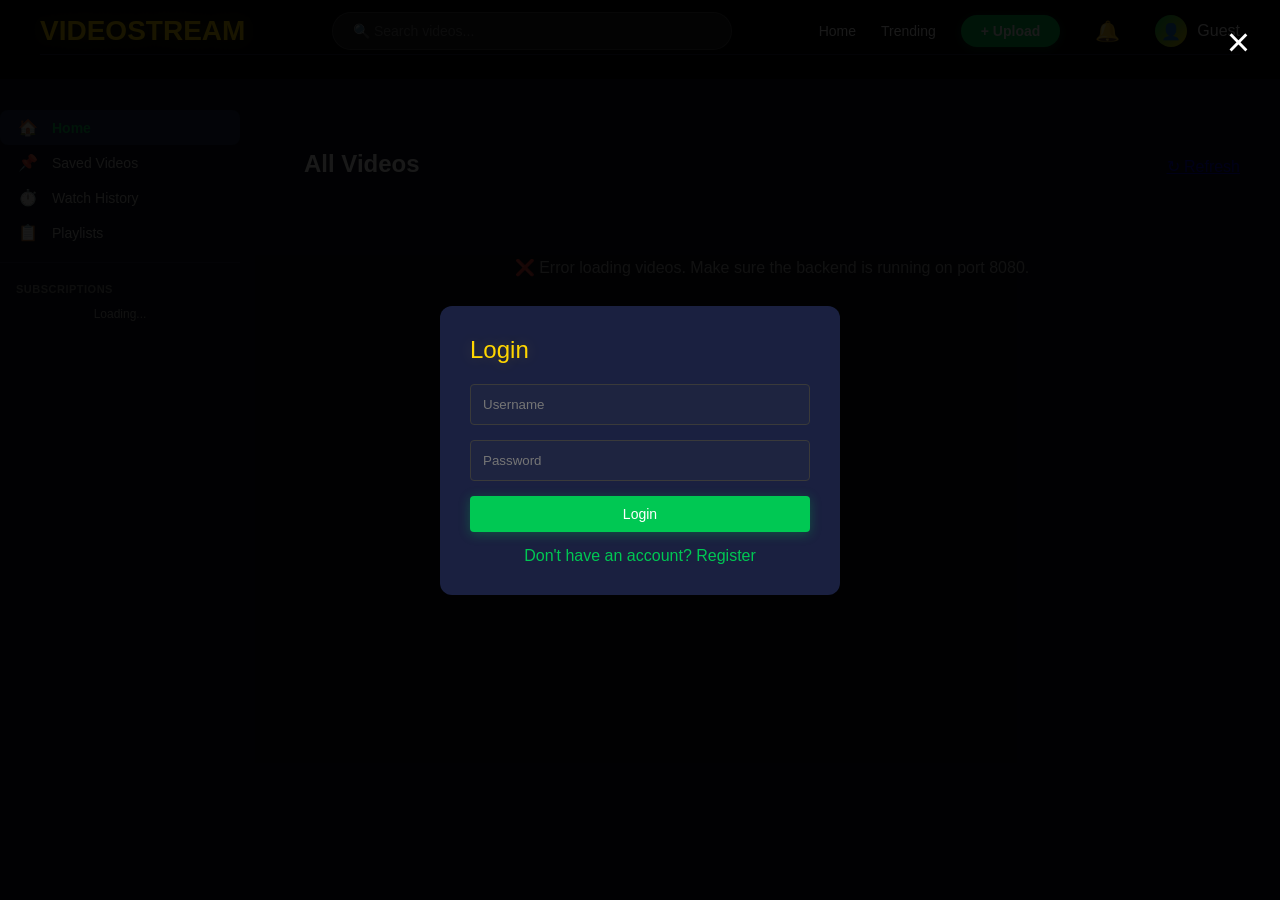
==== commit d6bbfea8: "Design Fixes OK" ====
--- a/src/main/resources/static/index.html
+++ b/src/main/resources/static/index.html
@@ -43,11 +43,13 @@
                 </div>
             </div>
             <a id="myChannelLink" onclick="if(currentUser){window.location.href='profile.html?userId='+currentUser.id}else{showLogin()}">👤 My Channel</a>
+            <a onclick="window.location.href='index.html'" style="display:none;" id="libraryLink">📚 Library</a>
             <a id="adminPanelLink" onclick="window.location.href='admin.html'" style="display:none;">🛡️ Admin Panel</a>
             <a id="loginSignupLink" onclick="showLogin()">🔐 Login / Signup</a>
             <a id="logoutLink" onclick="logout()" style="display:none;">🚪 Logout</a>
         </div>
     </div>
+    <div class="navbar-filters" id="filterChips"></div>
 </nav>
 
 <!-- Hero Section -->
@@ -60,62 +62,60 @@
     </div>
 </div>
 -->
-<div class="container">
-    <div class="section" id="recommendedSection" style="display:none;">
-        <div class="section-header">
-            <h2 class="section-title">Recommended For You</h2>
-        </div>
-        <div id="recommendedContainer">
-            <div class="loading">Loading recommendations...</div>
-        </div>
-    </div>
-
-    <div class="section" id="savedSection" style="display:none;">
-        <div class="section-header">
-            <h2 class="section-title">Saved Videos</h2>
-        </div>
-        <div id="savedContainer">
-            <div class="loading">Loading saved videos...</div>
-        </div>
-    </div>
-
-    <div class="section" id="historySection" style="display:none;">
-        <div class="section-header">
-            <h2 class="section-title">Watch History</h2>
-        </div>
-        <div id="historyContainer">
-            <div class="loading">Loading history...</div>
-        </div>
-    </div>
-
-    <div class="section" id="savedPlaylistsSection" style="display:none;">
-        <div class="section-header">
-            <h2 class="section-title">Saved Playlists</h2>
-        </div>
-        <div id="savedPlaylistsContainer">
-            <div class="loading">Loading saved playlists...</div>
-        </div>
-    </div>
-
-    <div class="section" id="playlistHistorySection" style="display:none;">
-        <div class="section-header">
-            <h2 class="section-title">Recent Playlists</h2>
-        </div>
-        <div id="playlistHistoryContainer">
-            <div class="loading">Loading playlist history...</div>
-        </div>
-    </div>
-
-    <div class="section">
-        <div class="section-header">
-            <h2 class="section-title" id="sectionTitle">All Videos</h2>
-            <a href="#" class="section-link" onclick="refreshVideos()">↻ Refresh</a>
-        </div>
-        <div id="filterChips" class="filter-chips"></div>
-        <div id="videosContainer">
-            <div class="loading">Loading videos...</div>
-        </div>
-    </div>
+<div class="lib-layout">
+    <aside class="lib-sidebar">
+        <div class="lib-sidebar-section">
+            <div class="lib-nav-item active" data-tab="home" onclick="switchLibTab('home', this)">
+                <span class="lib-nav-icon">🏠</span> Home
+            </div>
+            <div class="lib-nav-item" data-tab="saved" onclick="switchLibTab('saved', this)">
+                <span class="lib-nav-icon">📌</span> Saved Videos
+            </div>
+            <div class="lib-nav-item" data-tab="history" onclick="switchLibTab('history', this)">
+                <span class="lib-nav-icon">⏱️</span> Watch History
+            </div>
+            <div class="lib-nav-item" data-tab="playlists" onclick="switchLibTab('playlists', this)">
+                <span class="lib-nav-icon">📋</span> Playlists
+            </div>
+        </div>
+        <div class="lib-sidebar-section">
+            <div class="lib-sidebar-label">Subscriptions</div>
+            <div id="libSubscriptionsList">
+                <div class="loading" style="padding:8px 16px;font-size:12px;">Loading...</div>
+            </div>
+        </div>
+    </aside>
+    <main class="lib-content">
+        <div class="lib-tab-content active" id="libTabHome">
+            <div class="section" id="recommendedSection" style="display:none;">
+                <div class="section-header">
+                    <h2 class="section-title">Recommended For You</h2>
+                </div>
+                <div id="recommendedContainer">
+                    <div class="loading">Loading recommendations...</div>
+                </div>
+            </div>
+
+            <div class="section">
+                <div class="section-header">
+                    <h2 class="section-title" id="sectionTitle">All Videos</h2>
+                    <a href="#" class="section-link" onclick="refreshVideos()">↻ Refresh</a>
+                </div>
+                <div id="videosContainer">
+                    <div class="loading">Loading videos...</div>
+                </div>
+            </div>
+        </div>
+        <div class="lib-tab-content" id="libTabSaved">
+            <div id="libSavedContainer"><div class="loading">Loading saved videos...</div></div>
+        </div>
+        <div class="lib-tab-content" id="libTabHistory">
+            <div id="libHistoryContainer"><div class="loading">Loading watch history...</div></div>
+        </div>
+        <div class="lib-tab-content" id="libTabPlaylists">
+            <div id="libPlaylistsContainer"><div class="loading">Loading playlists...</div></div>
+        </div>
+    </main>
 </div>
 
 <!-- Video Player Modal -->
@@ -237,6 +237,6 @@
     </div>
 </div>
 
-<script src="js/app.js?v=7"></script>
+<script src="js/app.js?v=8"></script>
 </body>
 </html>
--- a/src/main/resources/static/css/style.css
+++ b/src/main/resources/static/css/style.css
@@ -17,13 +17,30 @@
     top: 0;
     width: 100%;
     background: linear-gradient(to bottom, rgba(0,0,0,0.95) 0%, rgba(0,0,0,0.85) 100%);
-    padding: 20px 40px;
+    padding: 12px 40px;
     z-index: 1000;
     display: flex;
+    flex-wrap: wrap;
     justify-content: space-between;
     align-items: center;
     transition: all 0.3s ease;
     backdrop-filter: blur(10px);
+}
+
+.navbar-filters {
+    width: 100%;
+    order: 3;
+    display: flex;
+    overflow-x: auto;
+    gap: 8px;
+    padding: 8px 0 4px;
+    margin-top: 4px;
+    scrollbar-width: none;
+    border-top: 1px solid #1a2040;
+}
+.navbar-filters::-webkit-scrollbar { display: none; }
+.navbar-filters .filter-chip {
+    flex-shrink: 0;
 }
 
 .nav-brand {
@@ -872,7 +889,7 @@
     display: flex;
     align-items: center;
     gap: 24px;
-    padding: 40px;
+    padding: 80px 40px 40px;
     max-width: 1200px;
     margin: 0 auto;
 }
@@ -1035,6 +1052,119 @@
 }
 
 /* ============ PLAYLIST STYLES ============ */
+
+/* Library sidebar layout */
+.lib-layout {
+    display: flex;
+    max-width: 1400px;
+    margin: 0 auto;
+    padding-top: 110px;
+}
+.lib-sidebar {
+    width: 240px;
+    flex-shrink: 0;
+    position: sticky;
+    top: 110px;
+    align-self: flex-start;
+    max-height: calc(100vh - 130px);
+    overflow-y: auto;
+}
+.lib-sidebar::-webkit-scrollbar { width: 4px; }
+.lib-sidebar::-webkit-scrollbar-thumb { background: #2a3050; border-radius: 2px; }
+.lib-sidebar-section {
+    margin-bottom: 12px;
+    padding-bottom: 12px;
+    border-bottom: 1px solid #1a2040;
+}
+.lib-sidebar-section:last-child { border-bottom: none; }
+.lib-sidebar-label {
+    font-size: 11px;
+    font-weight: 700;
+    text-transform: uppercase;
+    color: #888;
+    padding: 8px 16px 4px;
+    letter-spacing: 0.5px;
+}
+.lib-nav-item {
+    display: flex;
+    align-items: center;
+    gap: 12px;
+    padding: 8px 16px;
+    border-radius: 8px;
+    cursor: pointer;
+    font-size: 14px;
+    color: #ccc;
+    transition: background 0.15s, color 0.15s;
+}
+.lib-nav-item:hover {
+    background: #1a2040;
+    color: #fff;
+}
+.lib-nav-item.active {
+    background: #1a2850;
+    color: #00c853;
+    font-weight: 600;
+}
+.lib-nav-icon {
+    font-size: 16px;
+    width: 24px;
+    text-align: center;
+    flex-shrink: 0;
+}
+.lib-content {
+    flex: 1;
+    min-width: 0;
+    margin-left: 24px;
+}
+.lib-tab-content {
+    display: none;
+}
+.lib-tab-content.active {
+    display: block;
+}
+.lib-empty {
+    text-align: center;
+    padding: 60px 20px;
+    color: #888;
+}
+.lib-sub-item {
+    display: flex;
+    align-items: center;
+    gap: 10px;
+    padding: 6px 16px;
+    border-radius: 6px;
+    cursor: pointer;
+    font-size: 13px;
+    color: #ccc;
+    transition: background 0.15s;
+}
+.lib-sub-item:hover {
+    background: #1a2040;
+    color: #fff;
+}
+.lib-sub-avatar {
+    width: 24px;
+    height: 24px;
+    border-radius: 50%;
+    display: flex;
+    align-items: center;
+    justify-content: center;
+    font-size: 11px;
+    font-weight: 700;
+    color: #fff;
+    flex-shrink: 0;
+    overflow: hidden;
+}
+.lib-sub-name {
+    white-space: nowrap;
+    overflow: hidden;
+    text-overflow: ellipsis;
+}
+.lib-sub-empty {
+    padding: 8px 16px;
+    font-size: 12px;
+    color: #666;
+}
 
 .playlist-grid {
     display: grid;
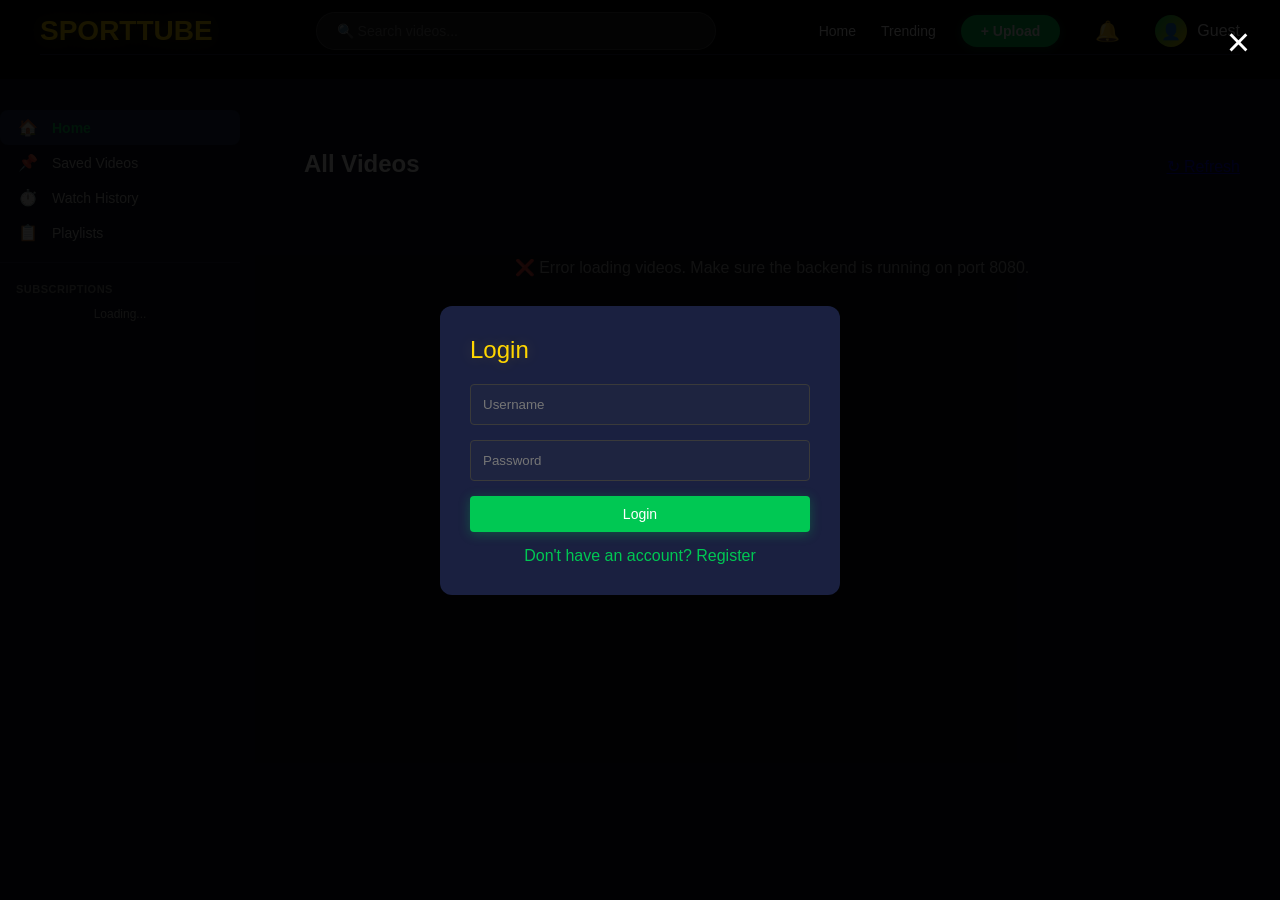
==== commit 6af9660c: "Banned/Unbanned User OK" ====
--- a/src/main/resources/static/index.html
+++ b/src/main/resources/static/index.html
@@ -3,13 +3,13 @@
 <head>
     <meta charset="UTF-8">
     <meta name="viewport" content="width=device-width, initial-scale=1.0">
-    <title>VideoStream - Modern Video Platform</title>
+    <title>SportTube - Modern Video Platform</title>
     <link rel="stylesheet" href="css/style.css">
 </head>
 <body>
 <!-- Navbar -->
 <nav class="navbar">
-    <div class="nav-brand" onclick="location.reload()">VIDEOSTREAM</div>
+    <div class="nav-brand" onclick="location.reload()">SPORTTUBE</div>
     <div class="nav-search">
         <input type="text" name="fakeuser" style="display:none" tabindex="-1">
         <input type="password" name="fakepass" style="display:none" tabindex="-1">
--- a/src/main/resources/static/css/style.css
+++ b/src/main/resources/static/css/style.css
@@ -1669,3 +1669,74 @@
     opacity: 0.5;
     cursor: not-allowed;
 }
+
+/* Admin sortable columns */
+.admin-table th.sortable {
+    cursor: pointer;
+    user-select: none;
+}
+.admin-table th.sortable:hover {
+    color: #00c853;
+}
+
+/* Admin filter bar */
+.admin-filter-bar {
+    display: flex;
+    align-items: center;
+    gap: 12px;
+    margin-bottom: 16px;
+}
+.admin-filter-input {
+    flex: 1;
+    max-width: 360px;
+    padding: 8px 12px;
+    border-radius: 6px;
+    border: 1px solid #2a3050;
+    background: #141a2e;
+    color: #fff;
+    font-family: inherit;
+    font-size: 13px;
+    outline: none;
+    transition: border-color 0.2s;
+}
+.admin-filter-input:focus {
+    border-color: #00c853;
+}
+.admin-filter-input::placeholder {
+    color: #555;
+}
+.admin-filter-count {
+    font-size: 12px;
+    color: #888;
+    white-space: nowrap;
+}
+
+/* Admin charts */
+.charts-grid {
+    display: grid;
+    grid-template-columns: 1fr 1fr;
+    gap: 20px;
+    margin-top: 20px;
+}
+.chart-card {
+    background: #141a2e;
+    border: 1px solid #2a2a3e;
+    border-radius: 10px;
+    padding: 20px;
+    height: 280px;
+    position: relative;
+}
+.chart-card.chart-full {
+    grid-column: 1 / -1;
+    height: 320px;
+}
+.chart-title {
+    font-size: 14px;
+    font-weight: 600;
+    color: #ccc;
+    margin: 0 0 16px 0;
+}
+.chart-card canvas {
+    width: 100% !important;
+    height: calc(100% - 32px) !important;
+}
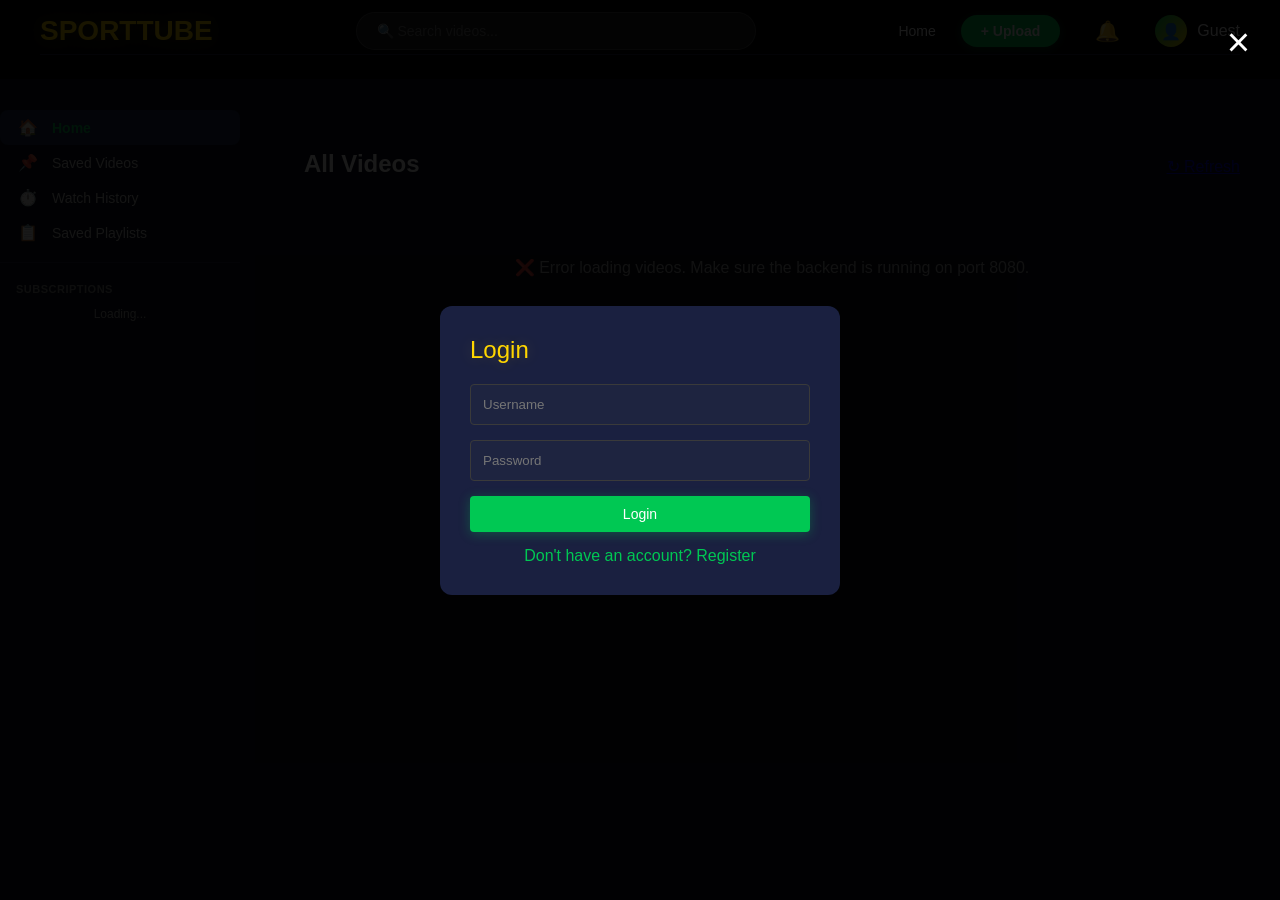
==== commit 9b82128f: "updates...small fixes" ====
--- a/src/main/resources/static/index.html
+++ b/src/main/resources/static/index.html
@@ -13,11 +13,13 @@
     <div class="nav-search">
         <input type="text" name="fakeuser" style="display:none" tabindex="-1">
         <input type="password" name="fakepass" style="display:none" tabindex="-1">
-        <input type="search" id="searchInput" name="q-<?= Date.now() ?>" placeholder="🔍 Search videos..." onkeyup="searchVideos()" onkeydown="searchKeydown(event)" autocomplete="off" autocapitalize="off" autocorrect="off" spellcheck="false" tabindex="0">
+        <div class="search-container">
+            <input type="search" id="searchInput" name="q-<?= Date.now() ?>" placeholder="🔍 Search videos..." onkeyup="searchVideos()" onkeydown="searchKeydown(event)" autocomplete="off" autocapitalize="off" autocorrect="off" spellcheck="false" tabindex="0">
+            <div class="search-dropdown" id="searchDropdown"></div>
+        </div>
     </div>
     <div class="nav-links">
         <a onclick="showCategory('all')">Home</a>
-        <a onclick="showCategory('trending')">Trending</a>
         <a href="#" class="upload-btn-nav" onclick="openUploadModal()">+ Upload</a>
         <div class="notification-bell" id="notificationBell" onclick="toggleNotifications()">
             🔔
@@ -75,7 +77,7 @@
                 <span class="lib-nav-icon">⏱️</span> Watch History
             </div>
             <div class="lib-nav-item" data-tab="playlists" onclick="switchLibTab('playlists', this)">
-                <span class="lib-nav-icon">📋</span> Playlists
+                <span class="lib-nav-icon">📋</span> Saved Playlists
             </div>
         </div>
         <div class="lib-sidebar-section">
--- a/src/main/resources/static/css/style.css
+++ b/src/main/resources/static/css/style.css
@@ -73,6 +73,89 @@
     outline: none;
     background: rgba(255,255,255,0.2);
     border-color: #00c853;
+}
+
+.search-container {
+    position: relative;
+    width: 100%;
+}
+
+.search-dropdown {
+    position: absolute;
+    top: 100%;
+    left: 0;
+    right: 0;
+    background: #1a1a2e;
+    border: 1px solid #333;
+    border-radius: 0 0 12px 12px;
+    max-height: 320px;
+    overflow-y: auto;
+    display: none;
+    z-index: 9999;
+    box-shadow: 0 8px 24px rgba(0,0,0,0.4);
+}
+
+.search-dropdown.show {
+    display: block;
+}
+
+.search-dropdown .dropdown-header {
+    padding: 8px 16px;
+    font-size: 12px;
+    color: #888;
+    text-transform: uppercase;
+    letter-spacing: 0.5px;
+    border-bottom: 1px solid #2a2a3e;
+}
+
+.search-dropdown .dropdown-item {
+    padding: 10px 16px;
+    cursor: pointer;
+    display: flex;
+    align-items: center;
+    gap: 10px;
+    color: #ddd;
+    font-size: 14px;
+    transition: background 0.2s;
+}
+
+.search-dropdown .dropdown-item:hover {
+    background: #2a2a3e;
+}
+
+.search-dropdown .dropdown-item .item-icon {
+    font-size: 14px;
+    color: #888;
+    flex-shrink: 0;
+    width: 18px;
+    text-align: center;
+}
+
+.search-dropdown .dropdown-item .item-text {
+    flex: 1;
+    overflow: hidden;
+    text-overflow: ellipsis;
+    white-space: nowrap;
+}
+
+.search-dropdown .dropdown-item .item-meta {
+    font-size: 11px;
+    color: #666;
+    flex-shrink: 0;
+}
+
+.search-dropdown .clear-history {
+    padding: 10px 16px;
+    cursor: pointer;
+    color: #ff4444;
+    font-size: 13px;
+    text-align: center;
+    border-top: 1px solid #2a2a3e;
+    transition: background 0.2s;
+}
+
+.search-dropdown .clear-history:hover {
+    background: rgba(255,68,68,0.1);
 }
 
 .nav-links {
